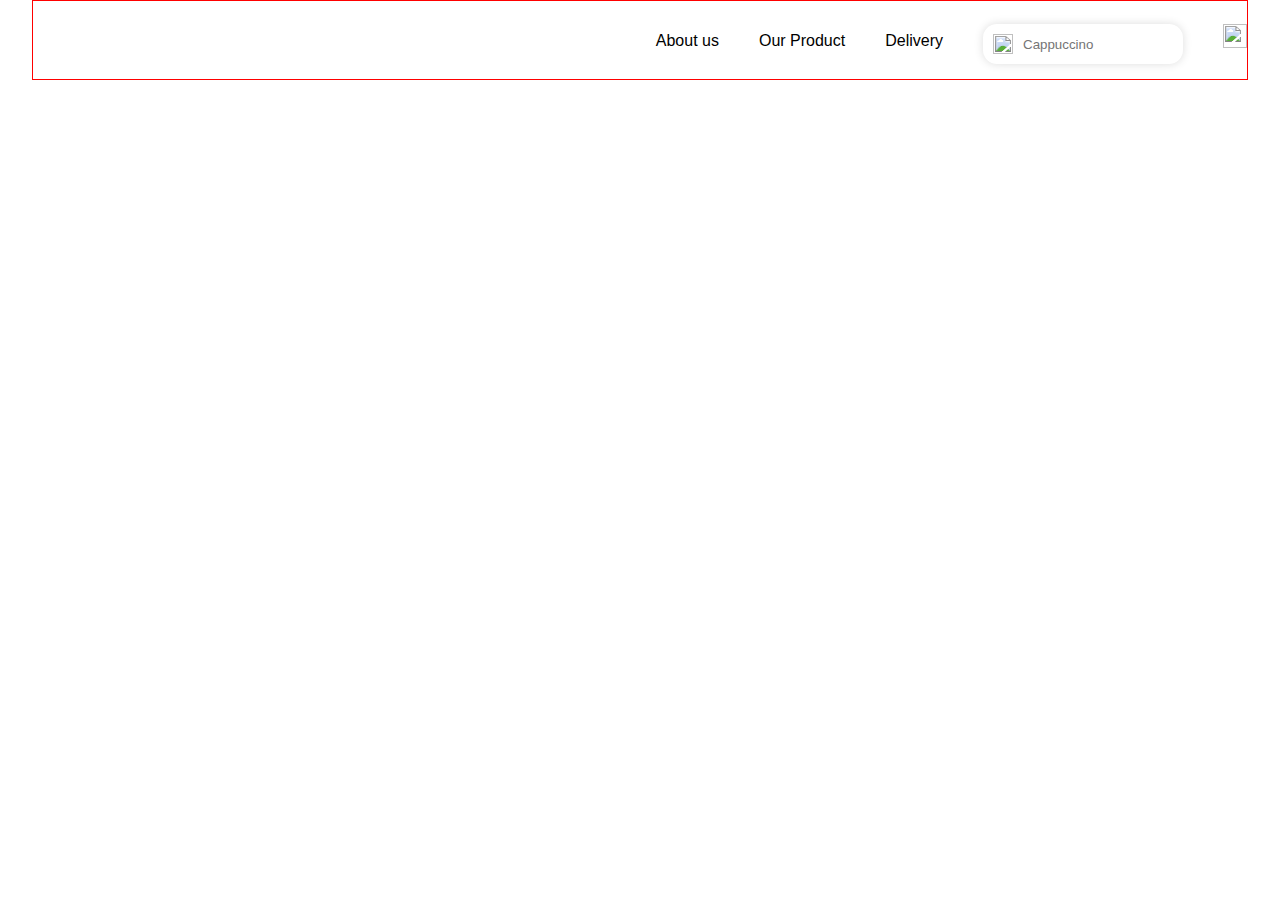
==== pages/product.html @ c5bcc1dd "/" ====
<!DOCTYPE html>
<html lang="en">
<head>
    <meta charset="UTF-8">
    <meta name="viewport" content="width=device-width, initial-scale=1.0">
    <title>Document</title>
    <link rel="stylesheet" href="../css/style.css">
</head>
<body>
    <header>
        <div class="container">
            <nav class="navbar">
                <div class="navbar__logo">
                    <img src="./assets/logo_coffe.svg" alt="">
                </div>
                <div class="navbar__collection">
                    <ul class="n__collection">
                        <li>About us</li>
                        <li>Our Product</li>
                        <li>Delivery</li>
                    </ul>
                    <div class="search">
                        <img src="./assets/Vector.svg" alt="">
                        <input type="text" placeholder="Cappuccino ">
                    </div>
                    <img src="./assets/icons_cart.png" alt="">
                </div>
            </nav>
        </div>
    </header>

    <section class="data">
        <div class="container">
            <div class="content">

            </div>
        </div>
        
    </section>
    
    <script src="../js/product.js"></script>
</body>
</html>
---- css/style.css ----
*{
    margin: 0;
    padding: 0;
    box-sizing: border-box;
    font-family: sans-serif;
}

.container{
    max-width: 1248px;
    width: 100%;
    margin: 0 auto;
    padding: 0 16px;
}
img{
    width: 100%;
}
a{
    color: inherit;
    text-decoration: none;
}
li{
    list-style: none;
}

.navbar{
    width: 100%;
    height: 80px;
    border: 1px solid red;
    align-items: center;
    display: flex;
    flex-direction: row;
    justify-content: space-between;
    background: transparent;
}
/* .navbar.shrink{
    background: rgba(13, 95, 95, 0.852);
    height: 80px;
    padding-top: 10px;
} */
.navbar__collection,
.n__collection{
    display: flex;
    gap: 20px;
    cursor: pointer;
    margin-top: 8px;
    gap: 40px;
}
.navbar__collection img{
    width: 24px;
    height: 24px;
}
.search{
    width: 200px;
    height: 40px;
    border:none;
    border-radius: 14px;
    box-shadow: 0 0 10px #ddd;
    align-items: center;
    display: flex;
    cursor: pointer;
    background-color: #fff;
}

.n__collection li:hover{
    color: orange;
}
.search img{
    width: 20px;
    height: 20px;
    margin: 10px;
}
.search input{
    outline: none;
    border: none;
    width: 150px;
}

.navbar__logo{
    width: 160px;
    height: 40px;
}
.hero{
    margin-top: -100px;
    height: 1000px;
    background-color: #f6ebda;
    width: 100%;
    background-image: url("../assets/bg_img_hero.svg"), url("../assets/bg_img_hero.svg");
    background-repeat: no-repeat;
    background-position: right top, bottom left;
}
.hero__content{
    display: flex;
    flex-direction: row;
    padding-top: 200px;
    gap: 50px;
}
.hero__context{
    display: flex;
    flex-direction: column;
    gap: 40px;
    width: 40%;
}
.hero__content h2{
    font-size: 48px;
}
.hero__context p{
    color: #0008;
}
.btn{
    display: flex;
    gap: 20px;
}
.btn button{
    color: orange;
    background: transparent;
    font-weight: 600;
    border: transparent;
    width: 100px;
    height: 40px;
    transition: .3s;
}
.btn button:hover{
    width: 100px;
    height: 40px;
    background: brown;
    color: #fff;
    cursor: pointer;
    border-radius: 14px;
    border: 4px solid rgba(255, 255, 255, 0.614);
}
.hero__img{
    width: 50%;
}



.popular{
    width: 100%;
    margin-top: -150px;
}
.p__wrapper{
    width: 100%;
    height: 200px;
    background: #FFD28F;
    padding: 30px ;
    border-radius: 14px;
    box-shadow: 0 10px 30px grey;
  
}
.p__wrapper h2{
    position: absolute;
    margin-top: -290px;
    font-size: 48px;
}
.box{
    display: flex;
    margin-top: -200px;
    display: flex;
    justify-content: space-between;
}
.box__card{
    width: 330px;
    background: #fff;
    border-radius: 14px;
    border: 7px solid rgba(255, 166, 0, 0.09) ;
    box-shadow: 0 0 15px rgba(0, 0, 0, 0.3);
    padding: 10px;
    z-index: 100;
    display: flex;
    flex-direction: column;
    gap: 10px;
    padding-bottom: 30px;
    transition: .5s;
    cursor: pointer;
}
.box__card:hover{
    transform: translateY(-30px);
}
.image{
    display: flex;
    flex-direction: column;
}
.rating{
    width: 70px;
    height: 34px;
    position: absolute;
    margin-top: 5px;
    margin-left: 5px;
}
.image img{
    width: 300px;
    height: 200px;
}
.text{
    display: flex;
    justify-content: space-between;
}
.btn img{
    width: 40px;
    height: 40px;
    margin-left: 100px;
}
.btns button{
    width: 60px;
    border: 4px solid orange;
    border-radius: 14px;
}
.btns button:hover{
    width: 60px;
}




.category{
    margin-top: 160px;
}
.skeleton,
.wrapper{
    padding: 50px;
    display: flex;
    gap: 20px;
    flex-wrap: wrap;
}
.skeleton__item,
.card{
    width: 350px;
    padding: 20px;
    border: 5px solid rgba(255, 166, 0, 0.21);
    border-radius: 14px;
    display: flex;
    flex-direction: column;
    gap: 20px;
    transition: .3s;
}
.card:hover{
    box-shadow: 0 0 15px gray;
}
.desck {
    font-size: 16px;
    color: #0009;
    display: -webkit-box;
    -webkit-box-orient: vertical;
    /* -webkit-line-clamp: 2; */
    cursor: pointer;
    overflow: hidden;
  }
  .collection {
    display: flex;
    list-style: none;
    overflow: auto;
    padding: 10px 50px;
    gap: 20px;
    cursor: pointer;
    /* font-size: 19px; */
  }
  .collection li{
    width: 200px;
    padding: 7px;
    border: 1px solid #0002;
    border-radius: 6px;
  }
  .item{
    white-space: nowrap;
    transition: .3s;
  }
  .item:hover{
    color: orange;
    transform: scale(1.1);
  }
.card img{
    width: 100%;
    height: 250px;
    object-fit: contain;
    transition: .3s;
    cursor: pointer;
}
.card img:hover{
    transform: scale(1.1);
}
.skeleton__image{
    width: 100%;
    height: 250px;
    background: #ddd;
    border-radius: 14px;
}
.skeleton__line{
    width: 100%;
    height: 30px;
    background: #ddd;
    border-radius: 6px;
}
.skeleton__line:nth-child(3){
    width: 80%;
}
.skeleton__line:nth-child(4){
    width: 60%;
}
.skeleton__anime{
    background: linear-gradient(90deg,#ddd,#f7f7f7,#ddd);
    background-size: 200%;
    animation: skeleton .7s linear 0s infinite;
}
@keyframes skeleton {
    to{
        background-position: 200%;
    }
}
.card button{
    transition: .3s;
    width: 200px;
    height: 38px;
    background: orange;
    border: none;
    border-radius: 6px;
    color: #fff;
    font-weight: 600;
}
.card button:hover{
    box-shadow: 0 0 10px gray;
    transform:translate(10px, 10px);
    cursor: pointer;
}
.seemore{
    margin-left: 33%;
    background: orange;
    border: none;
    border-radius: 7px;
    color: white;
    font-size: 20px;
    font-weight: 700;
    width: 400px;
    height: 50px;
    margin-top: 30px;
    transition: .3s;
    cursor: pointer;
}

.box{
     border: 1px solid #ddd;  
    margin-right: 20px;
   
}
.content{
    display: flex;
    margin-top: 50px;
    align-items: center;
    justify-content: center;
}
.theme{
    width: 50%;
    display: flex;
    flex-direction: column;
    gap: 15px;
}
.title{
    font-size: 30px;
    color: #0009;
}
.now{
    padding: 5px 20px;
    width: 25%;
    margin: auto;
    border-radius: 5px;
    border: none;
    background: blue;
    color: #fff;
    cursor: pointer;
}
.rect{
    font-size: 16px;
    font-weight: 400;
}
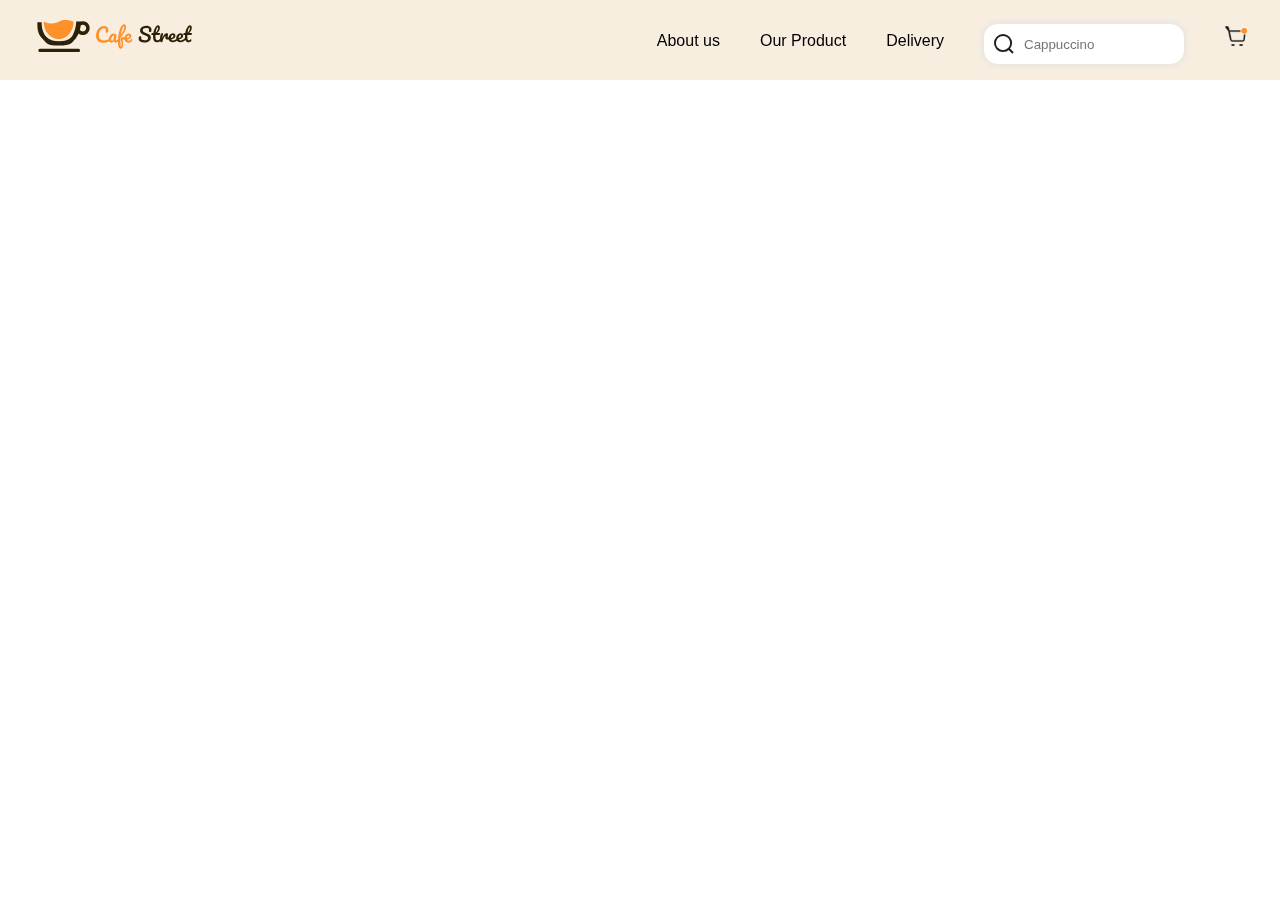
==== commit 2a997b83: "/" ====
--- a/pages/product.html
+++ b/pages/product.html
@@ -4,6 +4,7 @@
     <meta charset="UTF-8">
     <meta name="viewport" content="width=device-width, initial-scale=1.0">
     <title>Document</title>
+    <link rel="stylesheet" href="https://cdnjs.cloudflare.com/ajax/libs/font-awesome/6.5.2/css/all.min.css" integrity="sha512-SnH5WK+bZxgPHs44uWIX+LLJAJ9/2PkPKZ5QiAj6Ta86w+fsb2TkcmfRyVX3pBnMFcV7oQPJkl9QevSCWr3W6A==" crossorigin="anonymous" referrerpolicy="no-referrer" />
     <link rel="stylesheet" href="../css/style.css">
 </head>
 <body>
@@ -11,7 +12,7 @@
         <div class="container">
             <nav class="navbar">
                 <div class="navbar__logo">
-                    <img src="./assets/logo_coffe.svg" alt="">
+                    <img src="../assets/logo_coffe.svg" alt="">
                 </div>
                 <div class="navbar__collection">
                     <ul class="n__collection">
@@ -20,10 +21,10 @@
                         <li>Delivery</li>
                     </ul>
                     <div class="search">
-                        <img src="./assets/Vector.svg" alt="">
+                        <img src="../assets/Vector.svg" alt="">
                         <input type="text" placeholder="Cappuccino ">
                     </div>
-                    <img src="./assets/icons_cart.png" alt="">
+                    <img src="../assets/icons_cart.png" alt="">
                 </div>
             </nav>
         </div>
@@ -32,7 +33,7 @@
     <section class="data">
         <div class="container">
             <div class="content">
-
+            
             </div>
         </div>
         
--- a/css/style.css
+++ b/css/style.css
@@ -21,11 +21,21 @@
 li{
     list-style: none;
 }
-
+header{
+    position: fixed;
+    top: 0;
+    left: 0;
+    right: 0;
+    padding-top: 20px;
+    padding-bottom:20px;
+    width: 100%;
+    background: rgba(246, 235, 218, 0.849);
+    z-index: 101;
+}
 .navbar{
     width: 100%;
-    height: 80px;
-    border: 1px solid red;
+    height: 40px;
+    /* border: 1px solid red; */
     align-items: center;
     display: flex;
     flex-direction: row;
@@ -336,38 +346,130 @@
     cursor: pointer;
 }
 
-.box{
-     border: 1px solid #ddd;  
-    margin-right: 20px;
-   
-}
 .content{
     display: flex;
-    margin-top: 50px;
+    flex-direction: row;
+    margin-top: 300px;
+   justify-content: space-around;
+}
+.icon{
+    display: flex;
+    gap: 10px;
+}
+.content__img{
+    width: 40%;
+    margin-top: -150px;
+}
+.content__img img{
+    border: 1px solid #ddd;
+    border-radius: 14px;
+}
+.little{
+    width: 140px;
+    border: 1px solid #ddd;
+    cursor: pointer;
+    transition: .4s;
+    border-radius: 14px;
+}
+.little:hover{
+    box-shadow: 0 0 10px grey;
+}
+.content__text{
+    width: 40%;
+    display: flex;
+    flex-direction: column;
+    gap: 30px;
+    margin-top: -50px;
+}
+.content__text h2{
+    font-size: 30px;
+    color: orange;
+}
+.content__text h3,h4{
+    /* transform: translateX(350px); */
+    margin-top: -20px;
+}
+.content button{
+    width: 200px;
+    height: 40px;
+    background: orange;
+    border-radius: 10px;
+    border: none;
+    transition: .4s;
+    color: #fff;
+    font-weight: 600;
+    cursor: pointer;
+    /* transform: translateX(300px); */
+}
+.fa-star{
+    color: gold;
+}
+.fa-heart, .fa-share{
+    font-size: 30px;
+    /* transform: translateX(1100%); */
+    padding-left: 5px;
+    cursor: pointer;
+}
+.fa-heart{
+    color: red;
+}
+.content button:hover{
+    box-shadow: 0 0 15px orange;
+}
+
+
+.order{
+    margin-left: 30px;
+    margin-top: 80px;
+    background-image: url(../assets/unsplash_ftA71vetxuo.png);
+    background-repeat: no-repeat;
+    height: 392px;
+    width: 100%;
+    display: flex;
     align-items: center;
+}
+.order button{
+    width: 130px;
+    height: 44px;
+    border-radius: 33px;
+    background: rgba(47, 33, 5, 1);
+    border: none;
+    font-weight: 500;
+    color: white;
+    transition: .4s;
+}
+.order button:hover{
+    background: rgb(255, 210, 142);
+    cursor: pointer;
+}
+.order input{
+    outline: none;
+    color: rgb(53, 53, 53);
+    border:none;
+    padding-left: 10px;
+    margin-left: 10px;
+}
+.order p{
+    font-size: 32px;
+    color: white;
+    font-weight: 700;
+}
+.order__box{
+    display: flex;
+    flex-direction:column;
+    text-align: center;
     justify-content: center;
-}
-.theme{
-    width: 50%;
-    display: flex;
-    flex-direction: column;
-    gap: 15px;
-}
-.title{
-    font-size: 30px;
-    color: #0009;
-}
-.now{
-    padding: 5px 20px;
-    width: 25%;
     margin: auto;
-    border-radius: 5px;
-    border: none;
-    background: blue;
-    color: #fff;
-    cursor: pointer;
-}
-.rect{
-    font-size: 16px;
-    font-weight: 400;
-}+    gap: 50px;
+}
+.order__inp{
+    padding: 5px;
+    display: flex;
+    align-items: center;
+    gap: 20px;
+    justify-content: space-between;
+    width: 486px;
+    height: 54px;
+    background: white;
+    border-radius: 30px;
+}
